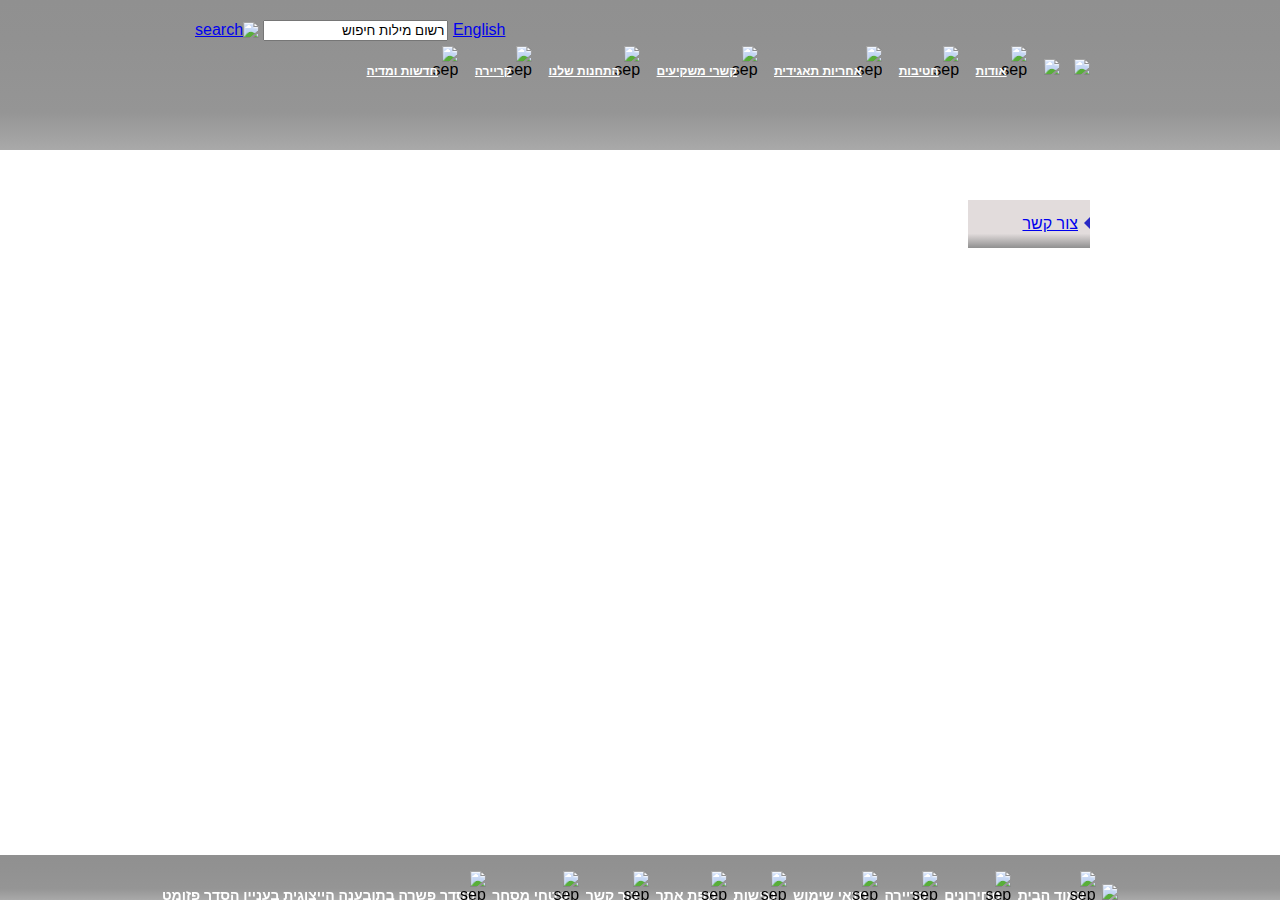
==== contact.html @ d9944c43 "the blue triangle" ====
<!DOCTYPE html>
<html lang="en">
<head>
    <meta charset="UTF-8">
    <meta http-equiv="X-UA-Compatible" content="IE=edge">
    <meta name="viewport" content="width=device-width, initial-scale=1.0">
    <!-- <title>The 1st project</title> -->
    <link rel="stylesheet" href="index.css">
</head>
<body>
    <header>
        <div class="containerhead">
            <div class="searchBox">
                <div class="input">
                    <a href="#">English</a>
                    <input name="search" type="text" value="רשום מילות חיפוש" id="Search">
                    <a href="https://www.google.com/">
                        <img src="images/images/search_button.png" alt="search">
                    </a>
                </div>
            </div>
        <nav class="headerNav">
            <ul>
                <li>
                    <img src="images/images/paz_logo.png">
  
                </li>
                <li class="home">
                    <a class="menub" href="index.html" alt="menu button" >
                        <img src="images/images/menu_home_blue.png">
                    </a>
                </li> 
                <li class="sep">
                    <img src="images/images/menu_sep.png" alt="sep">
                </li>
                <li class="dropdown">
                    <a href="#">אודות</a>
                    <div class="dropdown-content">
                        <a href="#">אודות</a> 
                        <a href="#">היסטוריה</a> 
                        <a href="#">חזון וערכים</a> 
                        <a href="#">מבנה הקבוצה</a> 
                        <a href="#">חברי דירקטוריון</a> 
                        <a href="#">הנהלת הקבוצה</a> 
                        <a href="#">פרסים והוקרה</a> 
                    </div>
                </li>
                <li class="sep">
                    <img src="images/images/menu_sep.png" alt="sep">
                </li>
                <li class="dropdown">
                    <a href="#">חטיבות</a>
                    <div class="dropdown-content">
                        <a href="#">חטיבות</a> 
                        <a href="#">קמעונאות ומסחר</a> 
                        <a href="#">תעשיות ושירותים</a> 
                        <a href="#">זיקוק</a> 
                    </div>
                </li>
                <li class="sep">
                    <img src="images/images/menu_sep.png" alt="sep">
                </li>
                <li class="dropdown">
                    <a href="#">אחריות תאגידית</a>
                    <div class="dropdown-content">
                        <a href="#">אחריות תאגידית</a> 
                        <a href="#">הקוד האתי</a> 
                        <a href="#">מעורבות חברתית </a> 
                        <a href="#">נגישות </a> 
                        <a href="#"> איכות הסביבה ובטיחות</a> 
                        <a href="#"> דירוג מעלה</a> 
                    </div>
                </li>
                <li class="sep">
                    <img src="images/images/menu_sep.png" alt="sep">
                </li>
                <li class="dropdown">
                    <a href="#">קשרי משקיעים</a>
                    <div class="dropdown-content">
                        <a href="#"> פרופיל חברה</a> 
                        <a href="#">דו"חות כספיים</a> 
                        <a href="#"> כלים למשקיע</a> 
                        <a href="#"> נתוני מניה</a> 
                        <a href="#">אסיפות כלליות </a> 
                    </div>
                </li>
                <li class="sep">
                    <img src="images/images/menu_sep.png" alt="sep">
                </li>
                <li class="dropdown">
                    <a href="#">התחנות שלנו</a>
                    <div class="dropdown-content">
                        <a href="#">התחנות שלנו</a> 
                        <a href="#">נגישות מתחמי פז</a> 
                        <a href="#"> רשימת תחנות</a> 
                        <a href="#">מועדונים </a> 
                    </div>
                </li>
                <li class="sep">
                    <img src="images/images/menu_sep.png" alt="sep">
                </li>
                <li class="dropdown">
                    <a href="#">קריירה</a>
                    <div class="dropdown-content">
                        <a href="#">לעבוד בפז</a> 
                        <a href="#">ניהול תחנת פז</a> 
                        <a href="#">קריירה </a>
                    </div>
                </li>
                <li class="sep">
                    <img src="images/images/menu_sep.png" alt="sep">
                </li>
                <li class="dropdown">
                    <a href="#">חדשות ומדיה</a>
                    <div class="dropdown-content">
                        <a href="#">פרסומות</a> 
                        <a href="#">הודעות לעיתונות</a>
                    </div>
                </li>
            </ul>
        </nav>
    </div>  
    </header>
    <div class="container">
        <div class="row3">
            <div class="col7">
                <nav class="contactNav">
                    <div class="sidebar">
                        <ul>
                            
                            <li>
                                <a class="selected" href="contact.html"><div class="triangle"></div>צור קשר</a>
                            </li>
                        </ul>
                    </div>
                </nav>
            </div>
        </div>
    </div>
    <footer>
        <nav class="footerNav">
            <ul class="fixPad">
                <li class="facebook">
                    <a href="#" alt="facebook" >
                        <img src="images/images/fb_icon.png">
                    </a>
                </li>
                <li class="sep">
                    <img src="images/images/menu_sep.png" alt="sep">
                </li>
                <li>
                    <a href="index.html">עמוד הבית</a>
                </li>
                <li class="sep">
                    <img src="images/images/menu_sep.png" alt="sep">
                </li> 
                <li>
                    <a href="#">מחירונים</a>                
                </li>
                <li class="sep">
                    <img src="images/images/menu_sep.png" alt="sep">
                </li>
                <li>
                    <a href="#">קריירה</a>                
                </li>
                <li class="sep">
                    <img src="images/images/menu_sep.png" alt="sep">
                </li>
                <li>                            
                    <a href="#">תנאי שימוש</a>                
                </li>
                <li class="sep">
                    <img src="images/images/menu_sep.png" alt="sep">
                </li>
                <li>
                    <a href="#">נגישות</a>                
                </li>
                <li class="sep">
                    <img src="images/images/menu_sep.png" alt="sep">
                </li>
                <li>
                    <a href="#">מפת אתר</a>                
                </li>
                <li class="sep">
                    <img src="images/images/menu_sep.png" alt="sep">
                </li>
                <li>
                    <a href="contact.html">צור קשר</a>                
                </li>
                <li class="sep">
                    <img src="images/images/menu_sep.png" alt="sep">
                </li>
                <li>
                    <a href="#">שטחי מסחר</a>                
                </li>
                <li class="sep">
                    <img src="images/images/menu_sep.png" alt="sep">
                </li>
                <li>
                    <a href="#">הסדר פשרה בתובענה הייצוגית בעניין הסדר פזומט</a>                
                </li>
            </ul>    
        </nav>  
        </div>       
    </footer>
    

</body>
</html>
---- index.css ----
*{
    box-sizing: border-box;
}

body{
    line-height: 1;
    direction: rtl;
    text-align:right;
    margin: 0;
    padding: 0;
    font-family: 'Arial (Hebrew)', Arial;
    padding-bottom: 38px;

}

div.containerhead{
    width: 900px;
    margin: 0 auto;
    position:relative;
}

header{
    background-image: linear-gradient(#909090,#919191, #939393, #959595, #A9A9A9);
    /* background: #fff url("images/images/header_bg.png") repeat-x center top; */
    /* padding-/top: 50px; */
    width: 100%;
    height: 150px;
}
ul, li {
    list-style: none;
}

/* li.logo{
    position: relative;
    padding-left: 50px;
    bottom: -50px;
    top: 40;
    right: 0;
} */

div.input{
    position: absolute;
    top: 20px;
    left: 5px;
    /* background: transparent; */
}

ul>li.dropdown{
    list-style: none;
}

li.sep{
    width: 4px;
    height: 21px;
    margin: 0 2px;
}
/* li>a{
    font-size:12px;
    font-weight: bold;
    display:inline-block;
} */
nav.headerNav{
    position:absolute;
    /* width: 100%; */
    /* background-image: linear-gradient(#909090,#919191, #939393, #959595, #A9A9A9); */
}
ul{
    padding: 0;
}


nav.headerNav>ul>li{
    /* position: relative; */
    margin-top: 30px;
    display: inline-block;
    /* display: block; */
}
nav.headerNav>ul>li>a, .dropdown-content > a{
    font-size:12px;
    font-weight:bold;
    color:white;
    /* background-image: linear-gradient(#909090,#919191, #939393, #959595, #A9A9A9); */
    padding: 10px;
    display: block;
}
.dropdown {
    position: relative;
}
  
.dropdown-content {
    display: none;
    background-image: linear-gradient(#909090,#919191, #939393, #959595, #A9A9A9);
    position: absolute;
    width: max-content;
    box-shadow: 5px 5px 10px 0px rgba(0,0,0,0.5);
}
.dropdown:hover > .dropdown-content {
    display: block;
}



.container {
    width: 900px;
    margin: 0 auto;
    padding-top: 50px;
    align-content: center;
}
.row1 {
    margin-bottom: 5px;
    display: flex;
    flex-wrap: wrap;
    height:355px;
    justify-content: space-around;
}
   
.col1, .col2, .col3 {
    /* position: relative; */
    flex: 33%;
    justify-items: space-around;
}
  
.writingOnImg{
    position:relative;
    font-size:xx-small;
    right: 10px;
    width: 228px;
    height: 77px;
    overflow: hidden;
    padding: 5px;
    left: 38px;
    bottom:100px;
    color: #fff;
    background: url("images/images/hp_tab_text_bg.png") no-repeat 0 0;
}

.writingOnImg>.readWhite{
    align-items: flex-end;
}

img.overlay { 
    width: 291px;
    height: 354px;
}
img.smOverlay{
    width: 250px;
    height: 110px;
}

.row2 {
    margin-top: 5px; 
    display: flex;
    flex-wrap: wrap;
    height: 216px;
    /* width: 900px; */
    justify-content: space-around;

}

.col4, .col5, .col6 {
    position: relative;
    width: 292px;
    height: 216px;
    padding: 0px;
    justify-items: space-around;
    background: url("images/images/small_cube_bg.png") no-repeat 0 0;
}
.col4>h3, .col5>h3, .col6>h3 {
    line-height: 34px;
    font-size: 14px;
    text-align: center;
}
.readYellow{
  /* text-align:left ;  */
  color: #575757;
  margin-top: 18px;
}

.col6{
    display:flex;
    display:inline-block;
}
.col6flex{
    justify-content:space-evenly;
}
footer{
    position: fixed;
    text-align: center;
    margin-top: 0;
    padding-top: 0;
    background-image: linear-gradient(#909090,#919191, #939393, #959595, #A9A9A9);
    width: 100%;
    height: 45px;
    bottom: 0;
}
img.imgFloat{
    height:168px;
    width:73px;
    float:left;
    /* bottom: 250px; */
}
nav.footerNav{
padding-bottom: 16px;
}
nav.footerNav>ul>li{
    /* position: relative; */
    /* margin-top: 30px; */
    display: inline-block;
    /* display: block; */
}
nav.footerNav>ul>li>a{
    font-size:14px;
    font-weight:bold;
    color:white;
    /* background-image: linear-gradient(#909090,#919191, #939393, #959595, #A9A9A9); */
    padding-bottom: 10px;
}
a:hover{
    background-image: linear-gradient(#909090,#919191, #939393, #959595, #A9A9A9);
    text-decoration: underline;
    color: #005CA0;
    font-weight: bold;
}
 
/* for the contact page */
/* div.container{
    width:900px;
    height: 563px;
    margin-left: 188px;
    margin-right:188px;
} */

nav>div.sidebar{
    /* list-style */
    width: 122px;
    float:right;
    /* display: block; */
    color: #5c5c5c;
    background-image:linear-gradient(rgb(226, 220, 220) 70%, #909090);
    /* display: inline-block; */

}
div.sidebar>ul {
    flex-wrap: wrap;
	list-style: none;
}
div.triangle {
    display: inline-block;
    color: white;
    width: 0px;
    height: 0px;
    border: 6px solid black;
    border-top-color: transparent;
    border-right-color: rgb(40, 40, 196);
    border-bottom-color: transparent;
    border-left-color: transparent;
}
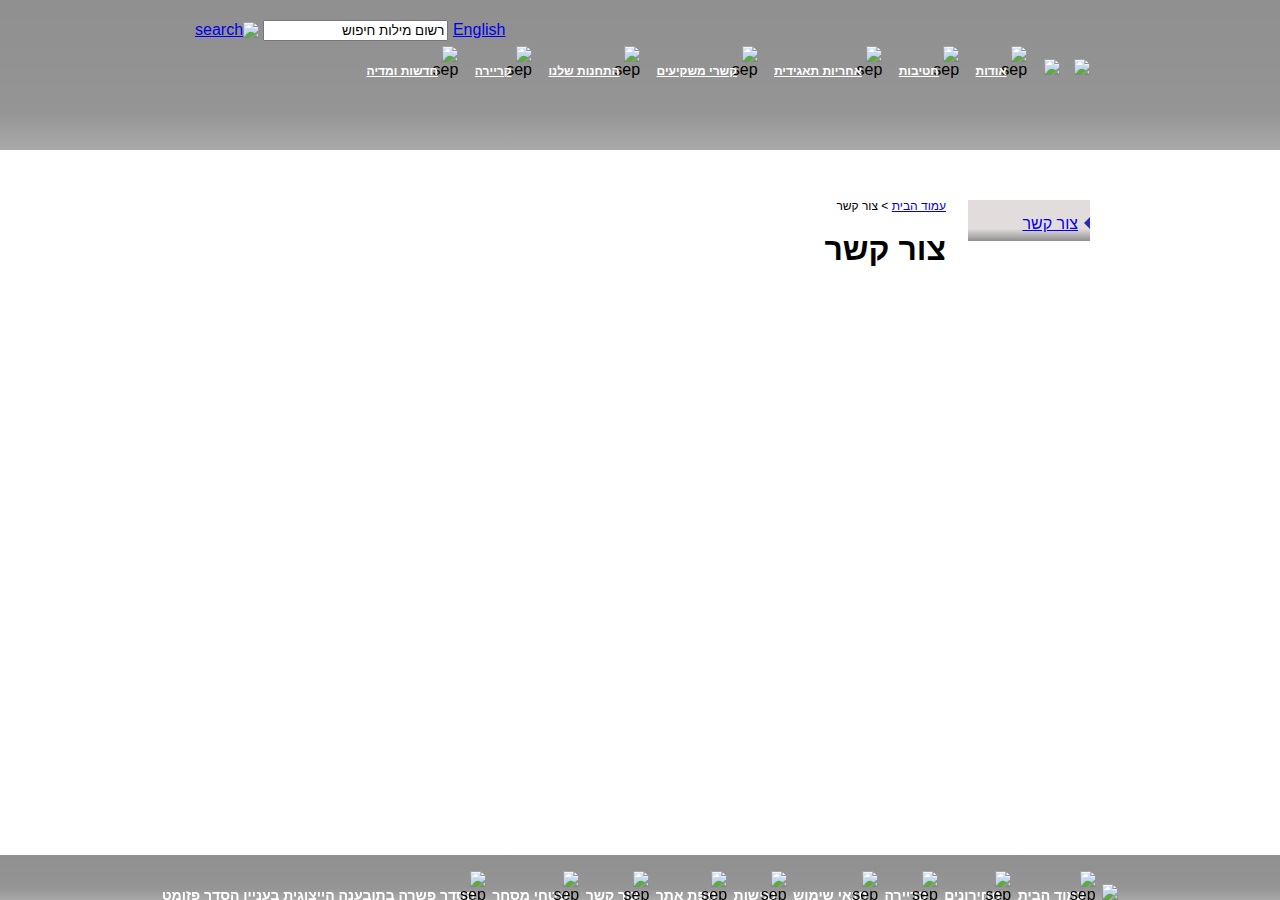
==== commit 0f30c974: "contact colum 2 form" ====
--- a/contact.html
+++ b/contact.html
@@ -126,14 +126,23 @@
             <div class="col7">
                 <nav class="contactNav">
                     <div class="sidebar">
-                        <ul>
-                            
+                        <ul>                            
                             <li>
                                 <a class="selected" href="contact.html"><div class="triangle"></div>צור קשר</a>
                             </li>
                         </ul>
                     </div>
                 </nav>
+            </div>
+            <div class="col8">
+                <div class="row81">
+                    <a href="index.html">עמוד הבית</a>
+                    <span> > צור קשר</span>
+                </div>
+                <div class="row82">
+                    <h1 class="contact">צור קשר</h1>
+                </div>
+                
             </div>
         </div>
     </div>
--- a/index.css
+++ b/index.css
@@ -233,6 +233,8 @@
 nav>div.sidebar{
     /* list-style */
     width: 122px;
+    height: 41px;
+    margin-left:22px;
     float:right;
     /* display: block; */
     color: #5c5c5c;
@@ -255,4 +257,16 @@
     border-bottom-color: transparent;
     border-left-color: transparent;
 }
-
+.col8{
+    width:426px;
+    height: 440px;
+    margin-left:24px;
+}
+div.row81{
+    font-size: 12px;
+}
+h1.contact{
+    width:426px;
+    height: 440px;
+    margin-left:24px;
+}
